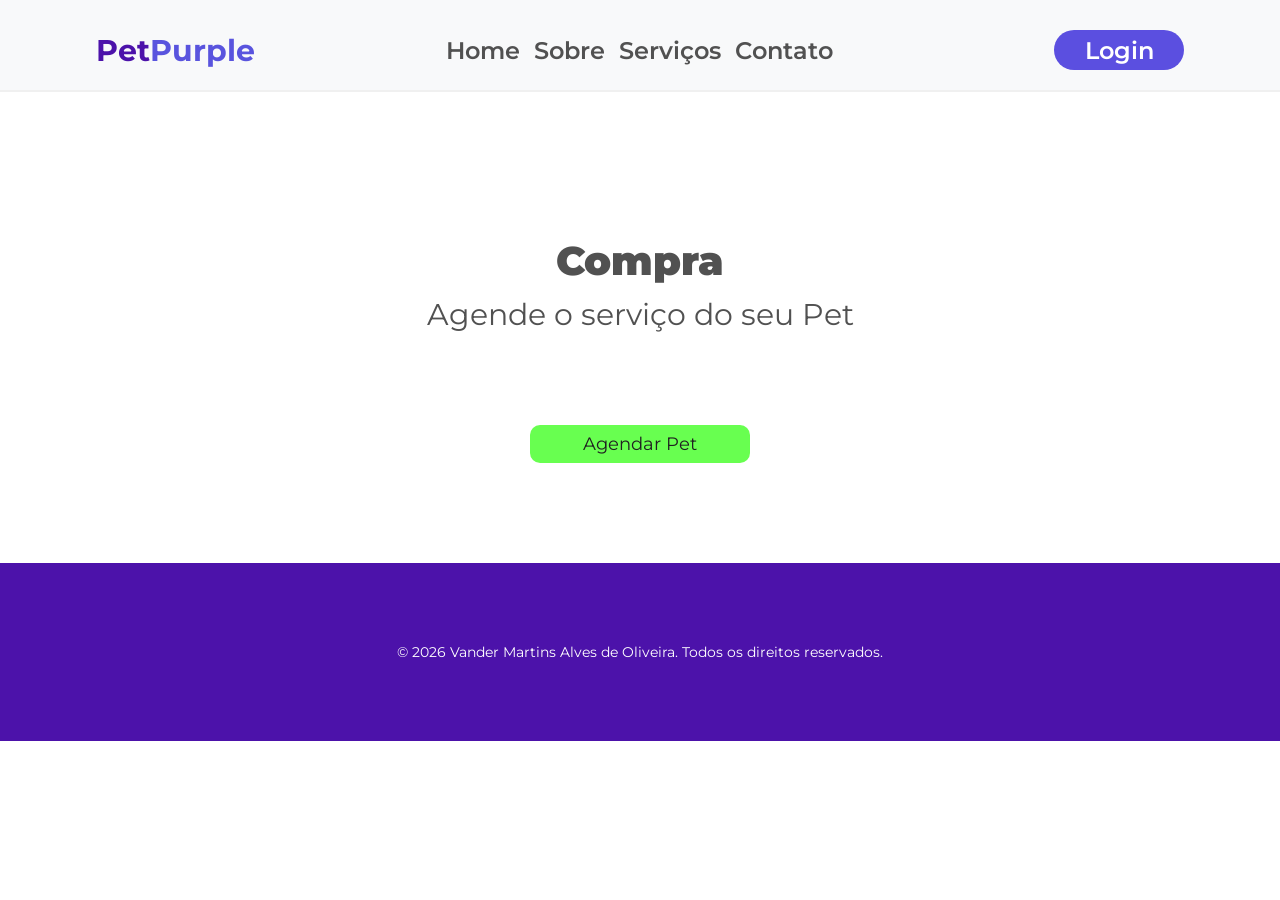
==== compra.html @ 610bb506 "Add files via upload" ====
<!DOCTYPE html>
<html lang="pt">

<head>
    <meta charset="UTF-8">
    <meta name="viewport" content="width=device-width, initial-scale=1.0">
    <title>Document</title>
    <link rel="stylesheet" href="style.css">
    <link rel="preconnect" href="https://fonts.googleapis.com">
    <link rel="preconnect" href="https://fonts.gstatic.com" crossorigin>
    <link href="https://fonts.googleapis.com/css2?family=Montserrat:ital,wght@0,100..900;1,100..900&display=swap"
        rel="stylesheet">
</head>

<body>
    <header>
        <div class="nome"><span class="n1">Pet</span><span class="n2">Purple</span></div>
        <nav>
            <ul>
                <li><a href="index.html" class="link-menu">Home</a></li>
                <li><a class="link-menu">Sobre</a></li>
                <li><a href="servicos.html" class="link-menu">Serviços</a></li>
                <li><a class="link-menu">Contato</a></li>
            </ul>
        </nav>

        <button class="botao-login">Login</button>
    </header>
    <main>
        <h1 class="titulo">Compra</h1>
        <h2 class="sub-titulo">Agende o serviço do seu Pet</h2>
        <button onclick="whatZap()" class="agenda">Agendar Pet</button>
    </main>

    <footer>
        <p>&copy; 2026 Vander Martins Alves de Oliveira. Todos os direitos reservados.</p>
    </footer>

    <script src="app.js"></script>
</body>

</html>
---- style.css ----
* {
    font-family: 'Montserrat', sans-serif;
    margin: 0;
    padding: 0;
    box-sizing: border-box;
}
main {
    text-align: center;
}
.logo {
    width: 40%;
    max-width: 430px;
    /*terceira aula*/
    display: inline-block;
    vertical-align: middle;


}
.texto {

    display: inline-block;
    width: 40%;
    margin: 0 0 0 5%;
    vertical-align: middle;
    text-align: left;

}
nav {
    display: inline-block;
}
li {
    display: inline-block;
}
header {
    margin: 0px 0 144px 0px;
    background-color: #f8f9fa;
    padding: 30px 0 20px 0 ;
    border-bottom: 2px solid #f0f0f0;

    display: flex;
    align-items: center;
    justify-content: space-around;

}
.nome{
    font-size: 30px;
    font-weight: 700;
}
.n1{
    color: #4c12aa;
}
.n2{
color: rgba(28, 19, 211, 0.723);
}
.link-menu {
    font-weight: 600;
    font-size: 24px;
    line-height: 29px;
    margin: 0 10px 0 0;
    color: #515151;
    text-decoration: none;
    cursor: pointer;
}
.botao-login {
    width: 130px;
    height: 40px;
    border-radius: 20px;
    background: #5b4fe0;
    color: #ffffff;
    border: none;
    cursor: pointer;
    font-size: 24px;
    font-weight: 600;
    margin: 0 0 0 20px;
}
.titulo {
    font-size: 40px;
    font-weight: 900;
    color: #515151;
}
.sub-titulo {
    color: #515151;
    line-height: 60px;
    font-size: 30px;
    font-weight: 400;
}
.paragrafo {
    font-size: 16px;
    font-weight: 400;
    line-height: 24px;
    color: #848484;
    text-align: justify;
    margin: 20px 0 50px 0;
    max-width: 500px;
}
.botao-explore {
    width: 200px;
    height: 60px;
    cursor: pointer;
    background: #adff00;
    border: none;
    border-radius: 30px;
    box-shadow: 0 4px 5px rgba(0, 0, 0, 0.2);
    font-size: 28px;
    font-weight: 600;
    transition: opacity 0.4s;

}
.botao-explore:hover {
    opacity:0.8;
}
footer{

    text-align: center;
    padding: 80px 0 80px 0;
    font-size: 14px;
    background-color: #4c12aa;
    color: #ffffff;
    margin-top: 100px;
}
.img-dog{
    display: block;
    width: 70%;
    max-width: 700px;
    height: 400px;
    object-fit: cover;
    margin: 80px auto 0 auto;
    border-radius:15px ;
}
.servicos{

}
.h2-servicos{
font-weight: 500;
}
.preco{

}
.lista-servicos{
    width: 200px;
    /* inline <a> <span> <img>*/
    /* <p> <h1> <div> block*/
    display:block;
    text-decoration: none;
    color: #515151;
    border: 2px solid ;
    margin: 0 20px;
    padding: 20px 0;
    border-radius: 15px;
    transition:box-shadow 0.2s, transform 0.2s ;
}
.lista-servicos:hover{
    box-shadow: 0 2px 5px rgba(39, 77, 130, 0.916);
    transform: translateY(-2px);


}
.img-card{
    width: 70%;

}

.agenda {
    background: #68FF50;
    width: 220px;
    height: 38px;
    border-radius: 10px;
    border: none;
    cursor: pointer;
    font-size: 18px;
    color: rgb(32, 32, 33);
    transition:scale 0.3s ;
    margin: 80px 0 0 0;
}
.agenda:hover{
    opacity: 0.8;
    scale: 1.02;
}
@media (max-width:768px) {
    header {
        margin: 0px 0 30px 0;
        text-align: center;
        width: 100%;
        padding: 20px 0 10px 0;
    }
    .nome{
        font-size: 22px;
    }
    .link-menu {
        font-weight: 600;
        font-size: 16px;
        margin: 0 5px 0 0;
    }
    .botao-login {
        width: 90px;
        height: 32px;
        border-radius: 15px;

        font-size: 16px;
        font-weight: 500;
        margin: 0;
    }
    .logo {
        display: block;
        margin: 0 auto 20px auto;
    }
    .botao-explore {
        width: 150px;
        height: 30px;
        font-size: 16px;
        /*adicionar*/
        margin:0 auto;
        display:block;
    }
    .paragrafo {
        max-width: 100%;
        margin: 15px 0 35px 0;
    }
    .titulo {
        font-size: 30px
    }
    .texto {
        width: 80%;
        /*Adicionar*/
        text-align: center;
    }
    .img-dog{
        max-height: 250px;
    }

}
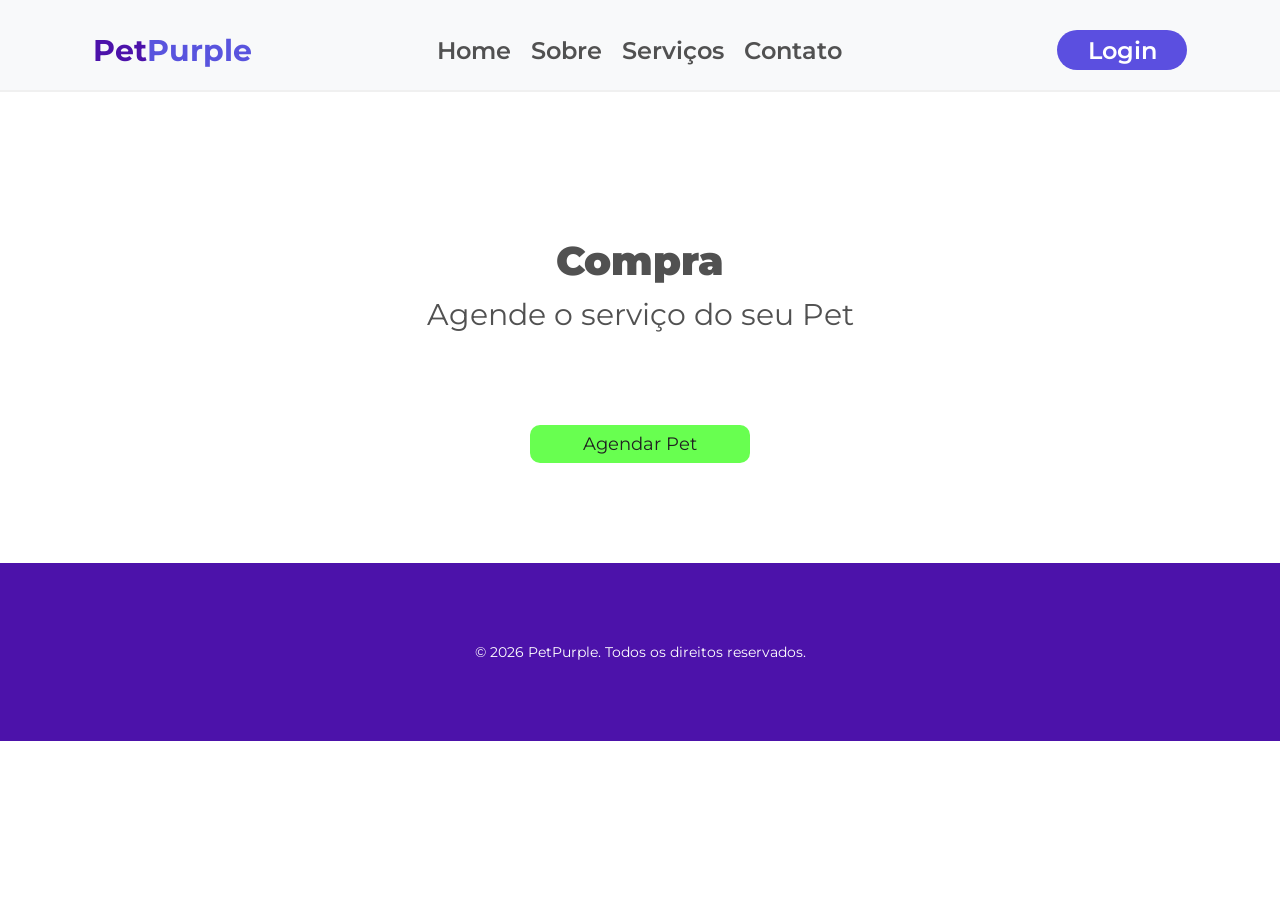
==== commit 65acd261: "Aulas 09 a 13: cards com flexbox, menu, video incorporado e pagina de contato" ====
--- a/compra.html
+++ b/compra.html
@@ -1,10 +1,10 @@
 <!DOCTYPE html>
-<html lang="pt">
+<html lang="pt-BR">
 
 <head>
     <meta charset="UTF-8">
     <meta name="viewport" content="width=device-width, initial-scale=1.0">
-    <title>Document</title>
+    <title>PetPurple | Compra</title>
     <link rel="stylesheet" href="style.css">
     <link rel="preconnect" href="https://fonts.googleapis.com">
     <link rel="preconnect" href="https://fonts.gstatic.com" crossorigin>
@@ -18,9 +18,9 @@
         <nav>
             <ul>
                 <li><a href="index.html" class="link-menu">Home</a></li>
-                <li><a class="link-menu">Sobre</a></li>
+                <li><a href="index.html#sobre" class="link-menu">Sobre</a></li>
                 <li><a href="servicos.html" class="link-menu">Serviços</a></li>
-                <li><a class="link-menu">Contato</a></li>
+                <li><a href="contato.html" class="link-menu">Contato</a></li>
             </ul>
         </nav>
 
@@ -33,7 +33,7 @@
     </main>
 
     <footer>
-        <p>&copy; 2026 Vander Martins Alves de Oliveira. Todos os direitos reservados.</p>
+        <p>&copy; 2026 PetPurple. Todos os direitos reservados.</p>
     </footer>
 
     <script src="app.js"></script>
--- a/style.css
+++ b/style.css
@@ -25,11 +25,11 @@
     text-align: left;
 
 }
-nav {
-    display: inline-block;
-}
-li {
-    display: inline-block;
+/* aula 10 - Melhorando Menu com flexbox */
+nav ul {
+    display: flex;
+    gap: 10px;
+    list-style: none;
 }
 header {
     margin: 0px 0 144px 0px;
@@ -127,24 +127,32 @@
     margin: 80px auto 0 auto;
     border-radius:15px ;
 }
+/* aula 09 - Finalizando Cards (lado a lado com flexbox) */
 .servicos{
-
+    display: flex;
+    justify-content: center;
+    flex-wrap: wrap;
+    gap: 20px;
+    list-style: none;
+    margin: 40px 0 0 0;
 }
 .h2-servicos{
 font-weight: 500;
 }
 .preco{
-
+    font-weight: 700;
+    font-size: 20px;
+    color: #4c12aa;
 }
 .lista-servicos{
     width: 200px;
     /* inline <a> <span> <img>*/
     /* <p> <h1> <div> block*/
     display:block;
+    height: 100%;
     text-decoration: none;
     color: #515151;
     border: 2px solid ;
-    margin: 0 20px;
     padding: 20px 0;
     border-radius: 15px;
     transition:box-shadow 0.2s, transform 0.2s ;
@@ -175,6 +183,61 @@
 .agenda:hover{
     opacity: 0.8;
     scale: 1.02;
+}
+
+/* aula 12 - Incorporando Vídeo */
+.sobre {
+    text-align: center;
+    margin: 100px auto 0 auto;
+    width: 90%;
+    max-width: 800px;
+}
+.paragrafo-sobre {
+    margin: 20px auto 30px auto;
+    text-align: center;
+}
+.video {
+    width: 100%;
+    /* tirar a borda preta do vídeo */
+    height: auto;
+    aspect-ratio: 16 / 9;
+    border: none;
+    border-radius: 15px;
+}
+
+/* aula 13 - Finalizando Site (Contato) */
+.form-contato {
+    display: flex;
+    flex-direction: column;
+    gap: 8px;
+    width: 90%;
+    max-width: 500px;
+    margin: 30px auto 0 auto;
+    text-align: left;
+}
+.form-contato label {
+    font-weight: 600;
+    color: #515151;
+}
+.form-contato input,
+.form-contato textarea {
+    padding: 10px;
+    border: 2px solid #ddd;
+    border-radius: 10px;
+    font-size: 16px;
+}
+.form-contato input:focus,
+.form-contato textarea:focus {
+    outline: none;
+    border-color: #5b4fe0;
+}
+.form-contato .agenda {
+    margin: 20px auto 0 auto;
+}
+.info-contato {
+    margin: 50px 0 0 0;
+    line-height: 30px;
+    color: #515151;
 }
 @media (max-width:768px) {
     header {
@@ -182,6 +245,8 @@
         text-align: center;
         width: 100%;
         padding: 20px 0 10px 0;
+        flex-direction: column;
+        gap: 15px;
     }
     .nome{
         font-size: 22px;
